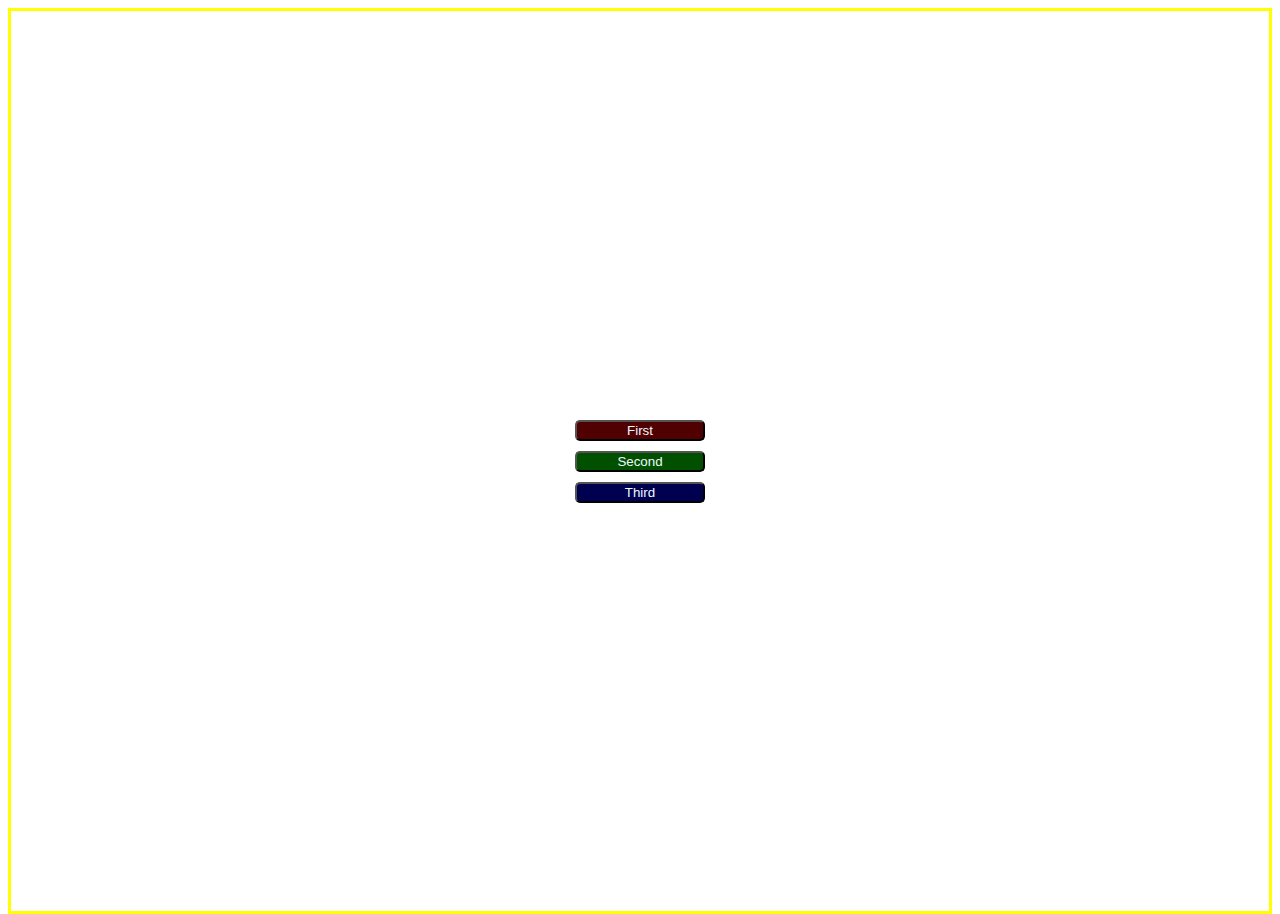
==== index.html @ 06adc4f0 "JSON visualisation" ====
<!doctype html> 
<html>
    <header>
        <title>test task</title>
        <meta charset="UTF-8">
        <link rel="stylesheet" href="style.css">
        <script src="index.js" type="text/javascript"></script>                
    </header>
    <body>
        <div id="leftSidebar" class="lsidebar">
            <span id="lheader">Left slide bar</span> 
            <a href="javascript:void(0)" class="closebtn" onclick="closeLeftNav()">x</a>
            <pre id="jsonShow"></pre>
        </div>

        <div id="rightSidebar" class="rsidebar" tabindex="0" onkeydown="closeRightNav()">
            <span id="rheader">Right slide bar</span> 
            <a href="javascript:void(0)" class="closebtn" onclick="closeRightNav()">x</a>
        </div>

        <div class="center">
            <div>
                <div class="btn_div">
                    <button id="btn_first" class="btn"onmouseover="" onmouseout="" onclick="openLeftNav()">First</button>
                </div>
                <div class="btn_div">
                    <button id="btn_second" class="btn" onmouseover="" onmouseout="" onclick="openRightNav()">Second</button>
                </div>
                <div class="btn_div">
                    <button id="btn_third" class="btn"onmouseover="" onmouseout="" onclick="showModalWindow()">Third</button>
                </div>                
            </div>
         </div>
         <!--Modal window-->
         <div id="mw" class="modalWindow">          
             <div class="modalCnt">
                <div class="CloseModalBtn">
                    <span id="sCloseModalBtn" class="closeModal" onclick="closeModalWindow()">X</span>
                    <span id="modalTitle" class="closeModal">Modal</span>
                    
                </div>
                <p>&nbsp</p>
                <div class="btn_div">
                    <button id="btnGetData" class="btnM"onmouseover="" onmouseout="" onclick="showFormatedJSON()">Get Data</button>
                </div>
                <div class="btn_div">
                    <button id="btnRenderData" class="btnM"onmouseover="" onmouseout="" onclick="">Render Data</button>
                </div>
                <div class="btn_div">
                    <button id="btnSendUpdate" class="btnM"onmouseover="" onmouseout="" onclick="">Render Data</button>
                </div>
                <div class="btn_div">
                    <button id="btnDoSomeSteps" class="btnM"onmouseover="" onmouseout="" onclick="">Do Some Steps</button>
                </div>
                <div class="btn_div" id="hrefcontainer">
                    <button id="btnGenHref" class="btnM"onmouseover="" onmouseout="" onclick="wrapToJSON()">Generate JSON</button>
                </div>
             </div>
             
         </div>
    </body>
</html>
---- style.css ----
.center {
    display: flex;
    justify-content: center;
    align-items: center;
    height: 100%;
    border: 3px solid yellow; 
  }
html, body{
      height: 100%;
  }
.btn_div{
      display: block;
      align-items: center;
      margin: 10px;
  }
.btn{
      color: aliceblue;
      width: 130px;
      border-radius: 5px;
  }
.btnM {
  color: aliceblue;
  width: 100px;
  background:rgb(44, 59, 194)
}

#btn_first{
     background: rgb(80,0,0);
 } 
#btn_second{
    background: rgb(0, 80, 0);
} 
#btn_third{
    background: rgb(0,0,80);
} 
#btn_first:hover{
    background: rgb(255,0,0);
} 
#btn_second:hover{
   background: rgb(0, 255, 0);
} 
#btn_third:hover{
   background: rgb(0, 0, 255);
} 
#btn_fourth{
  background: rgb(100, 15, 255);
}
.lsidebar {
    height: 100%;
    width: 0;
    position: fixed;
    z-index: 1;
    top: 0;
    left: 0;
    background-color: rgb(250, 250, 250);
    overflow-x: hidden;
    transition: 0.5s;
    padding-top: 60px;
  }
.rsidebar {
    height: 100%;
    width: 0;
    position: fixed;
    z-index: 1;
    top: 0;
    right: 0;
    background-color: rgb(250, 250, 250);
    overflow-x: hidden;
    transition: 0.5s;
    padding-top: 60px;
  }
.rsidebar a:hover span {
    color: #000000;
  }

.lsidebar a:hover span {
    color: #000000;
  }
.lsidebar .closebtn {
    position: absolute;
    top: 0;
    right: 25px;
    font-size: 14px;
    margin-left: 50px;
  }
.rsidebar .closebtn {
    position: absolute;
    top: 0;
    right: 25px;
    font-size: 14px;
    margin-left: 50px;
  }
.boxTitle div a{
      display: inline-block;
  }
#lheader{
    position: absolute;
    top: 0;
    left: 25px;
    font-size: 14px;
    font-weight: bold;
    margin-right: 50px;
  }
#rheader{
    position: absolute;
    top: 0;
    left: 25px;
    font-size: 14px;
    font-weight: bold;
    margin-right: 50px;
  }
/* Modal window */
.modalWindow{
    display:none;
    position: fixed;
    z-index: 1;
    padding-top: 100px;
    left: 33%;
    top: 20%;
    width: 33%;
    height: 50%;
    overflow: auto; 
}
/* Modal Content */
.modalCnt {
  background-color: #fefefe;
  margin: auto;
  padding: 20px;
  border: 1px solid #888;
  width: 80%;
  height: auto;
}
/* The Close Button */
.closeModal {
  color: #aaaaaa;
  /* float: right; */
  font-size: 14px;
  font-weight: bold;
}

.closeModal:hover,
.closeModal:focus {
  color: #000;
  text-decoration: none;
  cursor: pointer;
}

.CloseModalBtn{
  border-bottom : solid;
  border-color: black; 
  height: 20px;
  background-color: antiquewhite;
}
#sCloseModalBtn{
  float: right;
  /* display: block; */
}
#modalTitle{
  float: left;
  /* display: block; */
}
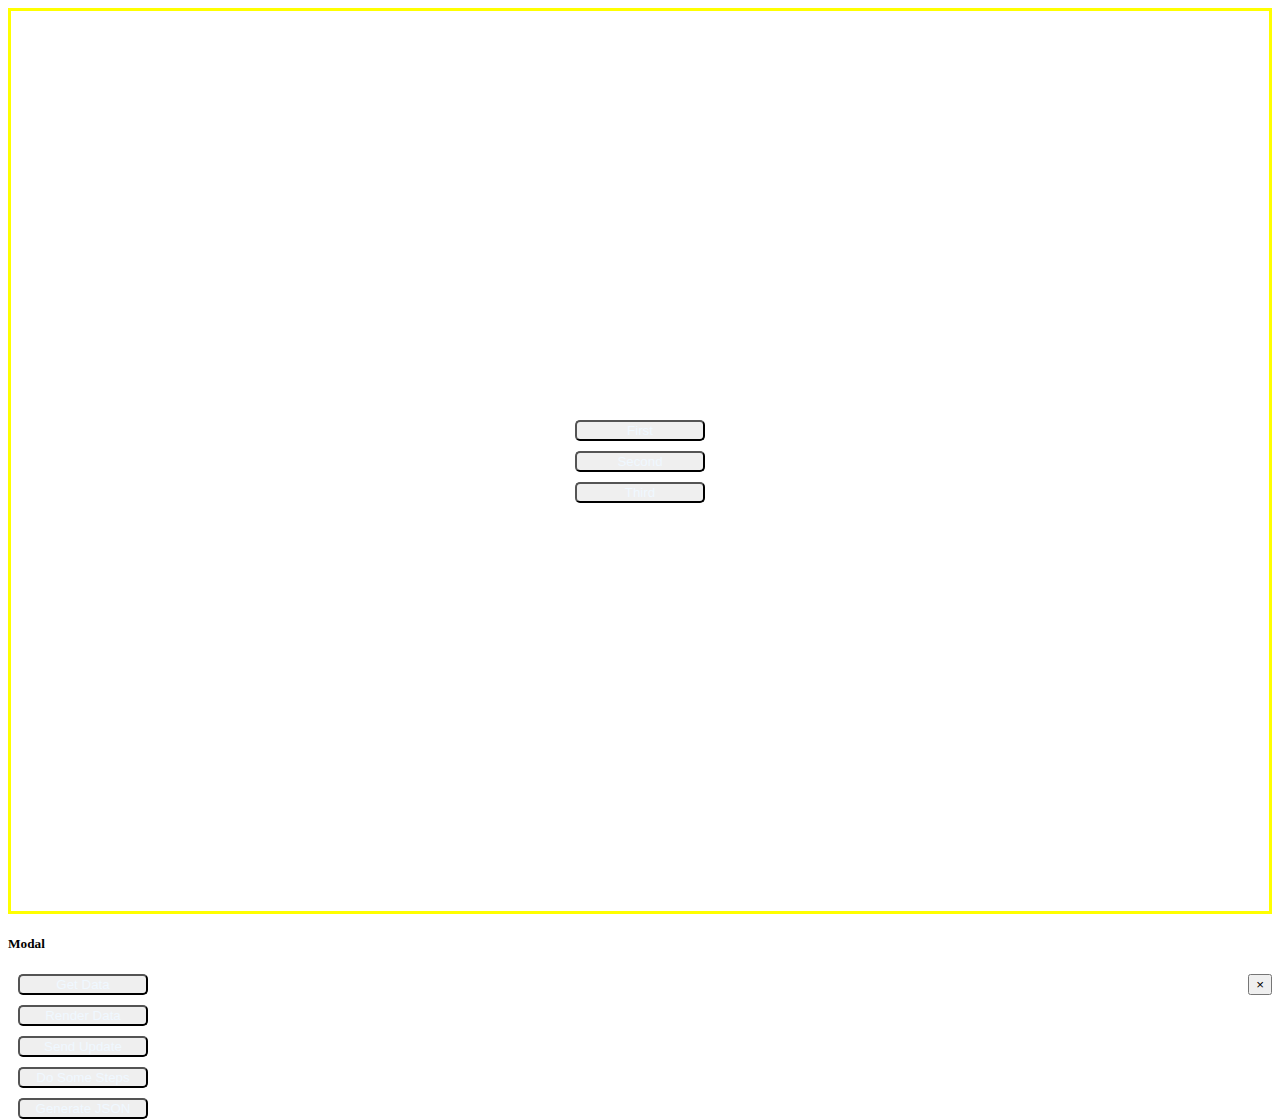
==== commit cf511827: "Add bootstrap, EventListener, bind, QuerySelector" ====
--- a/index.html
+++ b/index.html
@@ -3,60 +3,74 @@
     <header>
         <title>test task</title>
         <meta charset="UTF-8">
-        <link rel="stylesheet" href="style.css">
-        <script src="index.js" type="text/javascript"></script>                
+        <link href="https://cdn.jsdelivr.net/npm/bootstrap@5.1.3/dist/css/bootstrap.min.css" rel="stylesheet" integrity="sha384-1BmE4kWBq78iYhFldvKuhfTAU6auU8tT94WrHftjDbrCEXSU1oBoqyl2QvZ6jIW3" crossorigin="anonymous">
+        <link rel="stylesheet" href="/style.css">
+        <!--script src="/index.js" type="text/javascript"></script--> 
+        <script src="/index.js" type="module"></script>    
+        
     </header>
     <body>
         <div id="leftSidebar" class="lsidebar">
             <span id="lheader">Left slide bar</span> 
-            <a href="javascript:void(0)" class="closebtn" onclick="closeLeftNav()">x</a>
+            <a href="javascript:void(0)" id="leftSideBarClsBtn" class="closebtn">x</a>
             <pre id="jsonShow"></pre>
         </div>
-
-        <div id="rightSidebar" class="rsidebar" tabindex="0" onkeydown="closeRightNav()">
+        <div id="rightSidebar" class="rsidebar" tabindex="0">
             <span id="rheader">Right slide bar</span> 
-            <a href="javascript:void(0)" class="closebtn" onclick="closeRightNav()">x</a>
+            <span class="closebtn">Close when press esc</span>
+            <div id="tblArea">
+                
+            </div>
         </div>
 
         <div class="center">
             <div>
                 <div class="btn_div">
-                    <button id="btn_first" class="btn"onmouseover="" onmouseout="" onclick="openLeftNav()">First</button>
+                    <button id="btn_first" class="btn btn-primary">First</button>
                 </div>
                 <div class="btn_div">
-                    <button id="btn_second" class="btn" onmouseover="" onmouseout="" onclick="openRightNav()">Second</button>
+                    <button id="btn_second" class="btn btn-secondary">Second</button>
                 </div>
                 <div class="btn_div">
-                    <button id="btn_third" class="btn"onmouseover="" onmouseout="" onclick="showModalWindow()">Third</button>
+                    <button id="btn_third" class="btn btn-success">Third</button>
                 </div>                
             </div>
          </div>
          <!--Modal window-->
-         <div id="mw" class="modalWindow">          
-             <div class="modalCnt">
-                <div class="CloseModalBtn">
-                    <span id="sCloseModalBtn" class="closeModal" onclick="closeModalWindow()">X</span>
-                    <span id="modalTitle" class="closeModal">Modal</span>
-                    
+         <div class="modal" id="mw" tabindex="-1" role="dialog">
+            <div class="modal-dialog modal-dialog-centered" role="document">
+                <div class="modal-content">
+                    <div class="modal-header">
+                        <h5 class="modal-title">Modal</h5>
+                        <button class="close" id="sCloseModalBtn" data-dismiss="modal" aria-label="Close">
+                            <span aria-hidden="true">&times;</span>
+                        </button>
+                    </div>
+                    <div class="modal-body align-self-center">
+                        <div class="btn_div">
+                            <button id="btnGetData" class="btn btn-primary">Get Data</button>
+                        </div>
+                        <div class="btn_div">
+                            <button id="btnRenderData" class="btn btn-primary">Render Data</button>
+                        </div>
+                        <div class="btn_div">
+                            <button id="btnSendUpdate" class="btn btn-primary">Send Update</button>
+                        </div>                
+                        <div class="btn_div">
+                            <button id="btnDoSomeSteps" class="btn btn-primary">Do Some Steps</button>
+                        </div>
+                        <div class="btn_div" id="hrefcontainer">
+                            <button id="btnGenHref" class="btn btn-secondary">Generate JSON</button>
+                        </div>
+                        <div class="btn_div" id="secondRowContainer">
+                            <pre id="secrowjsonShow"></pre>
+                        </div>
+                    </div>
+                    <div class="modal-footer">
+                        <pre id="secrowjsonShow"></pre>
+                    </div>
                 </div>
-                <p>&nbsp</p>
-                <div class="btn_div">
-                    <button id="btnGetData" class="btnM"onmouseover="" onmouseout="" onclick="showFormatedJSON()">Get Data</button>
-                </div>
-                <div class="btn_div">
-                    <button id="btnRenderData" class="btnM"onmouseover="" onmouseout="" onclick="">Render Data</button>
-                </div>
-                <div class="btn_div">
-                    <button id="btnSendUpdate" class="btnM"onmouseover="" onmouseout="" onclick="">Render Data</button>
-                </div>
-                <div class="btn_div">
-                    <button id="btnDoSomeSteps" class="btnM"onmouseover="" onmouseout="" onclick="">Do Some Steps</button>
-                </div>
-                <div class="btn_div" id="hrefcontainer">
-                    <button id="btnGenHref" class="btnM"onmouseover="" onmouseout="" onclick="wrapToJSON()">Generate JSON</button>
-                </div>
-             </div>
-             
+            </div>
          </div>
     </body>
 </html>--- a/style.css
+++ b/style.css
@@ -8,6 +8,14 @@
 html, body{
       height: 100%;
   }
+table, td, th{
+  border: solid;
+  border-width: thin ;
+}
+table{
+  width: 100%;
+  border-collapse: collapse;
+}
 .btn_div{
       display: block;
       align-items: center;
@@ -23,25 +31,6 @@
   width: 100px;
   background:rgb(44, 59, 194)
 }
-
-#btn_first{
-     background: rgb(80,0,0);
- } 
-#btn_second{
-    background: rgb(0, 80, 0);
-} 
-#btn_third{
-    background: rgb(0,0,80);
-} 
-#btn_first:hover{
-    background: rgb(255,0,0);
-} 
-#btn_second:hover{
-   background: rgb(0, 255, 0);
-} 
-#btn_third:hover{
-   background: rgb(0, 0, 255);
-} 
 #btn_fourth{
   background: rgb(100, 15, 255);
 }
@@ -126,7 +115,7 @@
   background-color: #fefefe;
   margin: auto;
   padding: 20px;
-  border: 1px solid #888;
+  border: thin solid #888;
   width: 80%;
   height: auto;
 }
@@ -144,8 +133,8 @@
   text-decoration: none;
   cursor: pointer;
 }
-
 .CloseModalBtn{
+  border-width: th;
   border-bottom : solid;
   border-color: black; 
   height: 20px;
